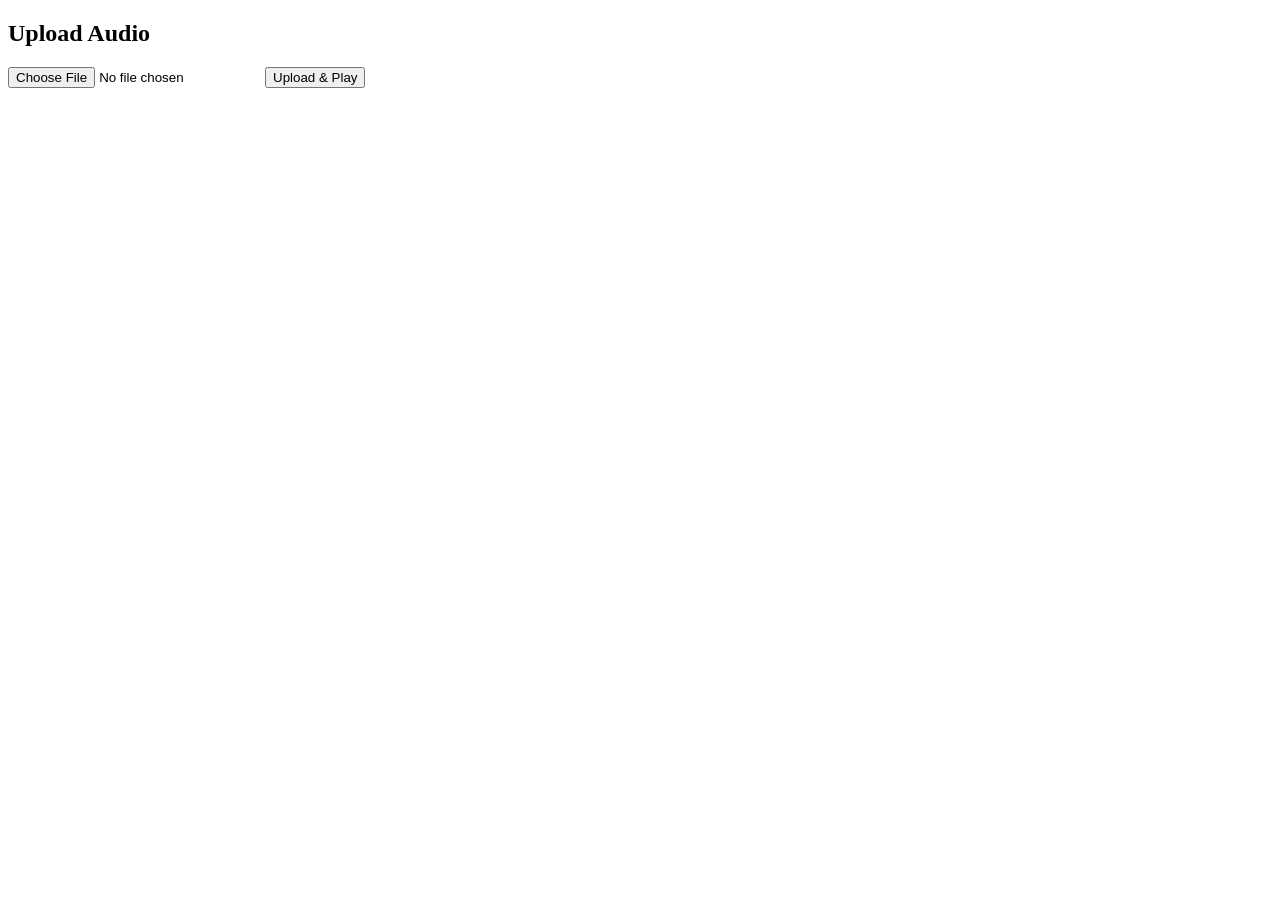
==== templates/index.html @ 2ff8cc8f "Basic Audio Upload" ====
<!DOCTYPE html>
<html lang="en">
<head>
    <meta charset="UTF-8">
    <meta name="viewport" content="width=device-width, initial-scale=1.0">
    <title>Simple Audio Upload</title>
</head>
<body>
    <h2>Upload Audio</h2>
    <form action="/upload" method="post" enctype="multipart/form-data">
        <input type="file" name="audio" id="audio" accept="audio/*" required>
        <button type="submit">Upload & Play</button>
    </form>
</body>
</html>
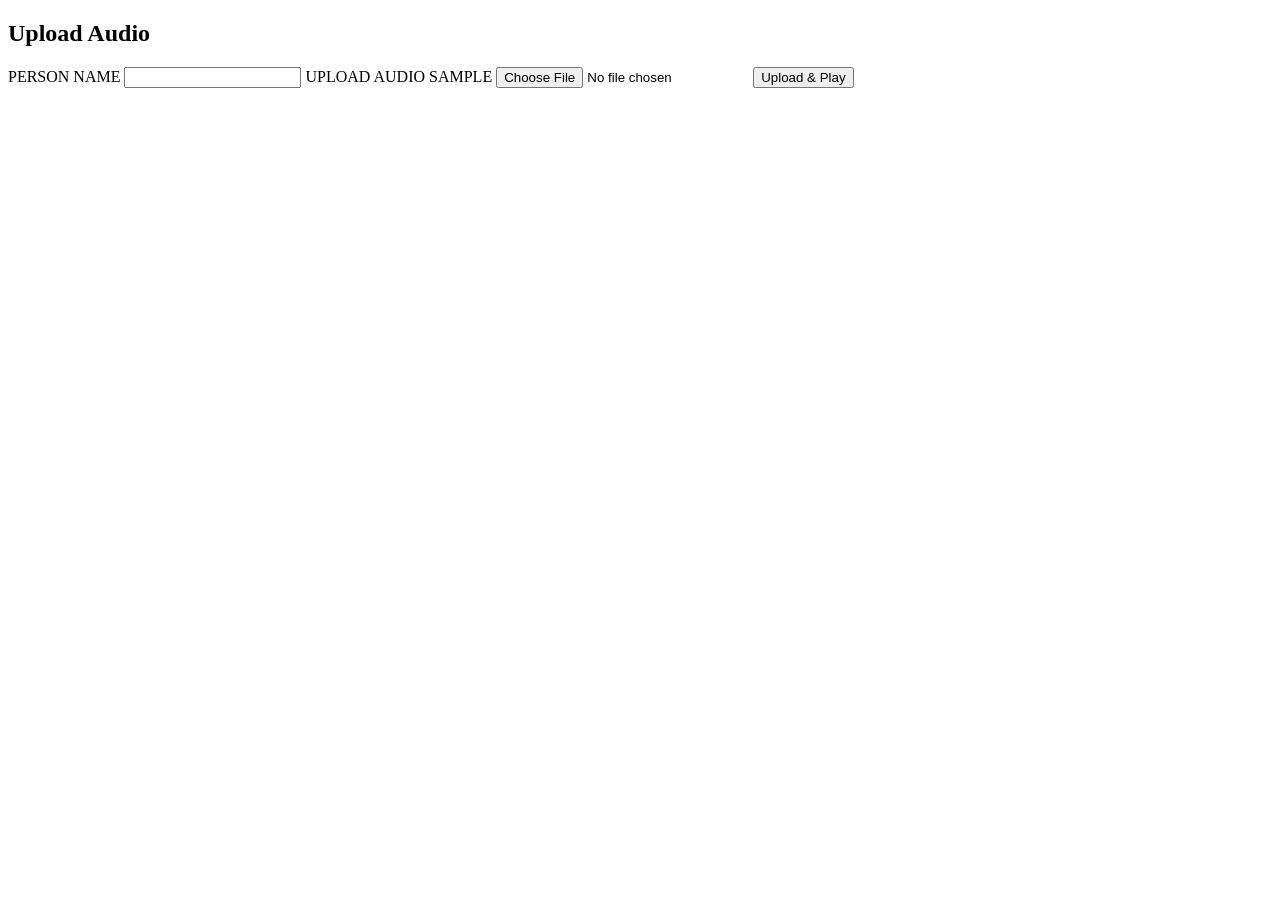
==== commit 6b9c515e: "Working ChatBot" ====
--- a/templates/index.html
+++ b/templates/index.html
@@ -8,6 +8,9 @@
 <body>
     <h2>Upload Audio</h2>
     <form action="/upload" method="post" enctype="multipart/form-data">
+        <label for="person_id">PERSON NAME</label>
+        <input type="text" name="person_id" required>
+        <label for="audio">UPLOAD AUDIO SAMPLE</label>
         <input type="file" name="audio" id="audio" accept="audio/*" required>
         <button type="submit">Upload & Play</button>
     </form>
